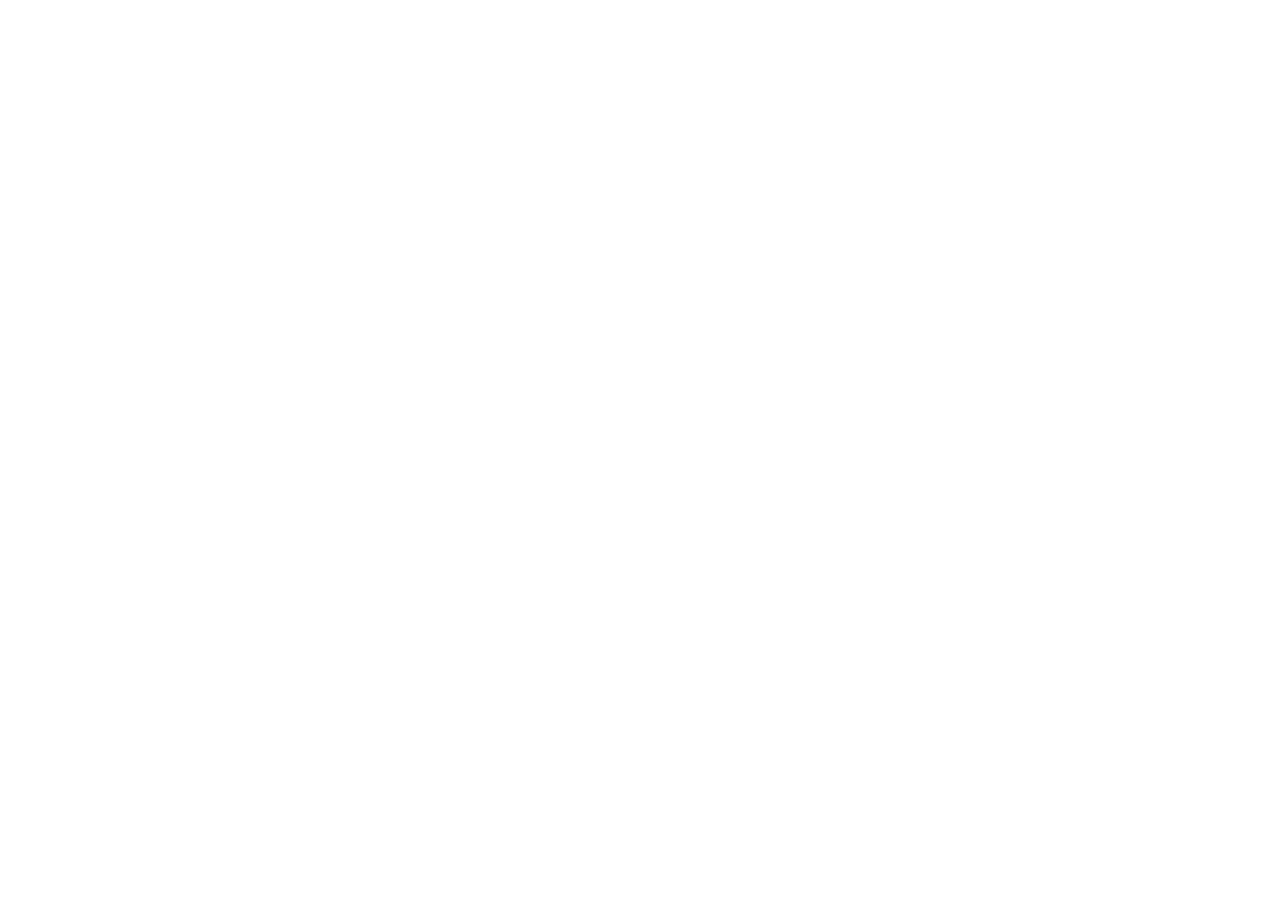
==== index.html @ 0bf78c29 "Adding index.html" ====
<!DOCTYPE html>
<html lang="en">

<head>
    <meta charset="UTF-8">
    <meta http-equiv="X-UA-Compatible" content="IE=edge">
    <meta name="viewport" content="width=device-width, initial-scale=1.0">
    <title>Document</title>
</head>

<body>

</body>

</html>
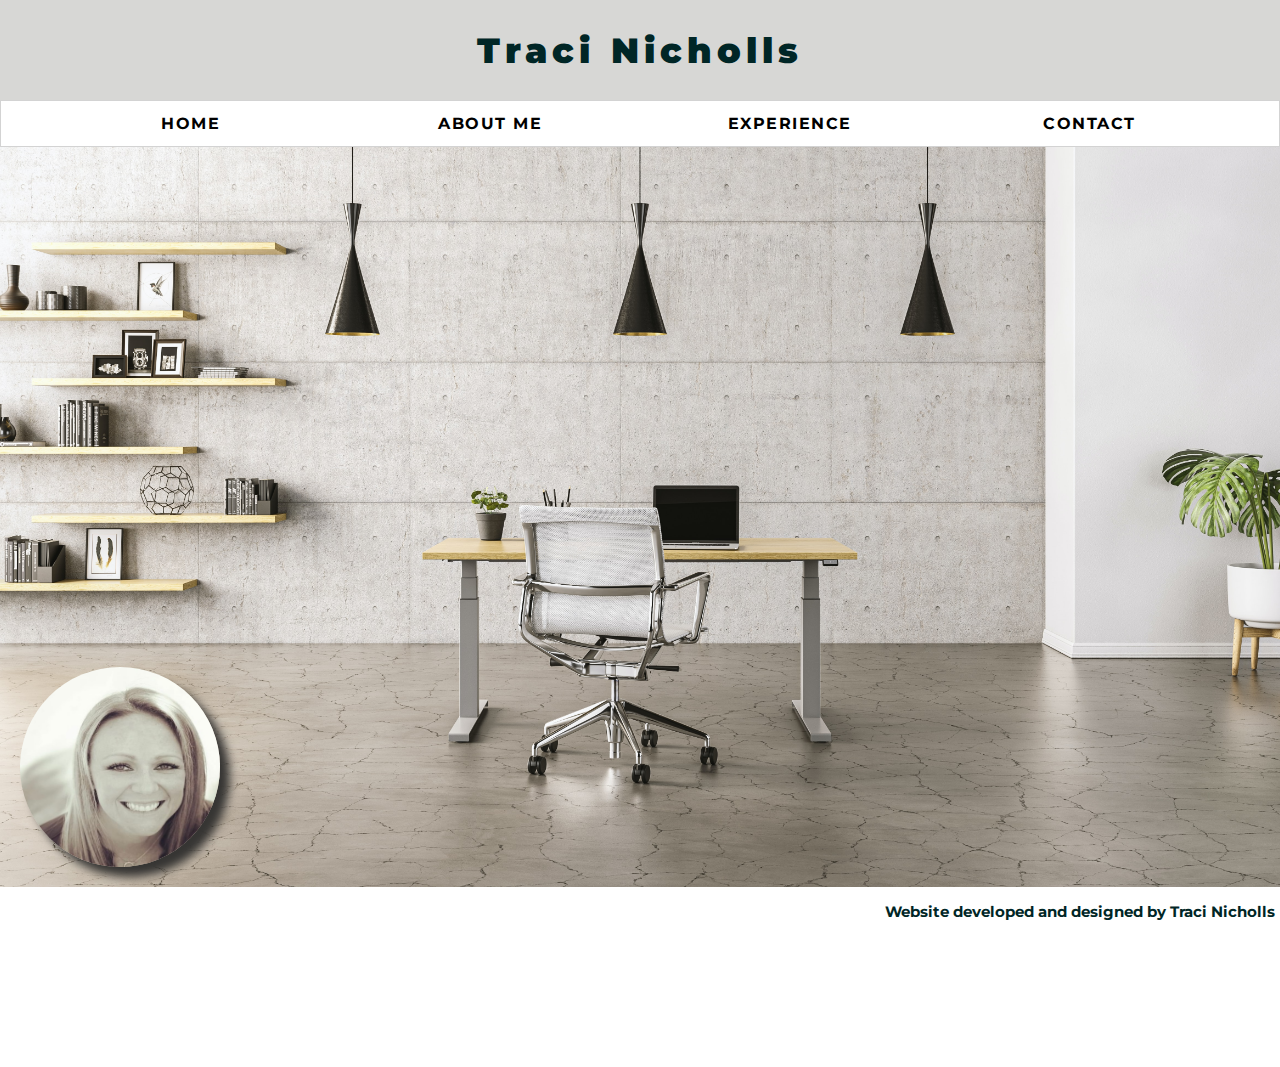
==== commit fab72c14: "Portfolio 2" ====
--- a/index.html
+++ b/index.html
@@ -5,10 +5,64 @@
     <meta charset="UTF-8">
     <meta http-equiv="X-UA-Compatible" content="IE=edge">
     <meta name="viewport" content="width=device-width, initial-scale=1.0">
-    <title>Document</title>
+    <title>Traci Nicholls</title>
+    <link rel="stylesheet" href="styles.css">
+    <link rel="preconnect" href="https://fonts.googleapis.com">
+    <link rel="preconnect" href="https://fonts.gstatic.com" crossorigin>
+    <link href="https://fonts.googleapis.com/css2?family=Montserrat:wght@300&display=swap" rel="stylesheet">
+    <link rel="stylesheet" href="https://use.fontawesome.com/releases/v5.7.1/css/all.css"
+        integrity="sha384-fnmOCqbTlWIlj8LyTjo7mOUStjsKC4pOpQbqyi7RrhN7udi9RwhKkMHpvLbHG9Sr" crossorigin="anonymous" />
 </head>
 
 <body>
+    <div class="title">
+        <div>Traci Nicholls</div>
+    </div>
+
+    <!-- Links -->
+    <div class="navigation-bar">
+        <div class="nav-link">
+            <div><a href="index.html">HOME</a></div>
+        </div>
+        <div class="nav-link">
+            <div><a href="components/aboutme/aboutme.html">ABOUT ME</a></div>
+        </div>
+        <div class="nav-link">
+            <div><a href="components/experience/experience.html">EXPERIENCE</a></div>
+        </div>
+        <div class="nav-link">
+            <div><a href="components/contact/contact.html">CONTACT</a></div>
+        </div>
+    </div>
+
+
+    <!-- Main Section -->
+    <div class="main-section">
+        <div class="first-column">
+            <img class="image-portrait" src="assets/IMG_0057 (2).jpg" alt="Photo" width="200px" height="200px">
+        </div>
+    </div>
+
+    <!-- Footer -->
+    <div class="footer">
+        <div class="footer-container">
+            <div class="footer-container-left">
+                <div class="git">
+                    <a href="https://github.com/tracinicholls" target="_blank">
+                        <i class="fab fa-github"></i>
+                    </a>
+                </div>
+
+                <div class="linked">
+                    <a href="https://www.linkedin.com/in/traci-nicholls-570b0049/" target="_blank">
+                        <i class="fab fa-linkedin"></i>
+                    </a>
+                </div>
+            </div>
+            <div class="footer-container-right"> Website developed and designed by Traci Nicholls</div>
+        </div>
+    </div>
+
 
 </body>
 
--- a/styles.css
+++ b/styles.css
@@ -0,0 +1,131 @@
+body {
+    margin: 0;
+}
+
+.navigation-bar {
+    border: 1px solid lightgray;
+    height: 35px;
+    background-color: white;
+    color: #000000;
+    display: flex;
+    justify-content: space-around;
+    align-items: center;
+    padding: 5px 40px;
+    font-family: 'Montserrat', sans-serif;
+    font-weight: bold;
+}
+
+.title {
+   height: 100px;
+   font-size: 35px;
+   text-align: center;
+   letter-spacing: 5px;
+   font-family: 'Montserrat', sans-serif;
+   color: #002626; 
+   display: flex;
+   align-items: center;
+   justify-content: center;
+   background-color: #D7D7D5;
+   font-weight: 900;
+}
+
+.main-section {
+    background-image: url(assets/thestandingdesk-9qaKxU20GjY-unsplash.jpg);
+    height: 700px;
+    background-position: center;
+    background-size: cover;
+    background-repeat: no-repeat;
+    padding: 20px;
+}
+
+.footer {
+    border-top: 10px solid white;
+}
+
+.footer-container {
+    display: flex;
+    height: 55px;
+    justify-content: space-between;
+}
+
+.footer-container-left {
+    color: #002626;
+    text-align: left;
+    height: 50px;
+    font-size: 25px;
+    font-family: 'Montserrat', sans-serif;
+    margin: 5px;
+    display: flex;
+}
+
+.git {
+    padding-right: 15px;
+    padding-left: 15px;
+    width: 50px;
+}
+
+i {
+    color: #000000;
+}
+
+i:hover {
+    color: #708646;
+}
+
+.footer-container-right {
+    color: #002626;
+    text-align: right;
+    height: 50px;
+    font-size: 15px;
+    font-family: 'Montserrat', sans-serif;
+    font-weight: bold;
+    margin: 5px;
+}
+
+a:link {
+    text-decoration: none; 
+    color: #000000;
+}
+
+a:visited {
+    text-decoration: none;
+    color: #000000;
+}
+
+a:hover {
+    color: #647338;
+}
+
+a:active {
+    text-decoration: none;
+    color: #000000;
+}
+
+.nav-link {
+    width: 150px;
+    text-align: center;
+    font-family: 'Montserrat' sans-serif;
+    letter-spacing: 1.5px;
+}
+
+.image-portrait {
+    border-radius: 50%;
+    box-shadow: 10px 10px 10px #363533;
+}
+
+.first-column {
+    font-size: 7px;
+    font-family: 'Montserrat', sans-serif;
+    text-align: left;
+    height: 400px;
+    width: auto;
+    margin: 500px 450px 0px 0px;
+
+}
+
+.footer-container-left:hover {
+    color: #523B2D;
+}
+.first-column {
+    text-align: left;
+}